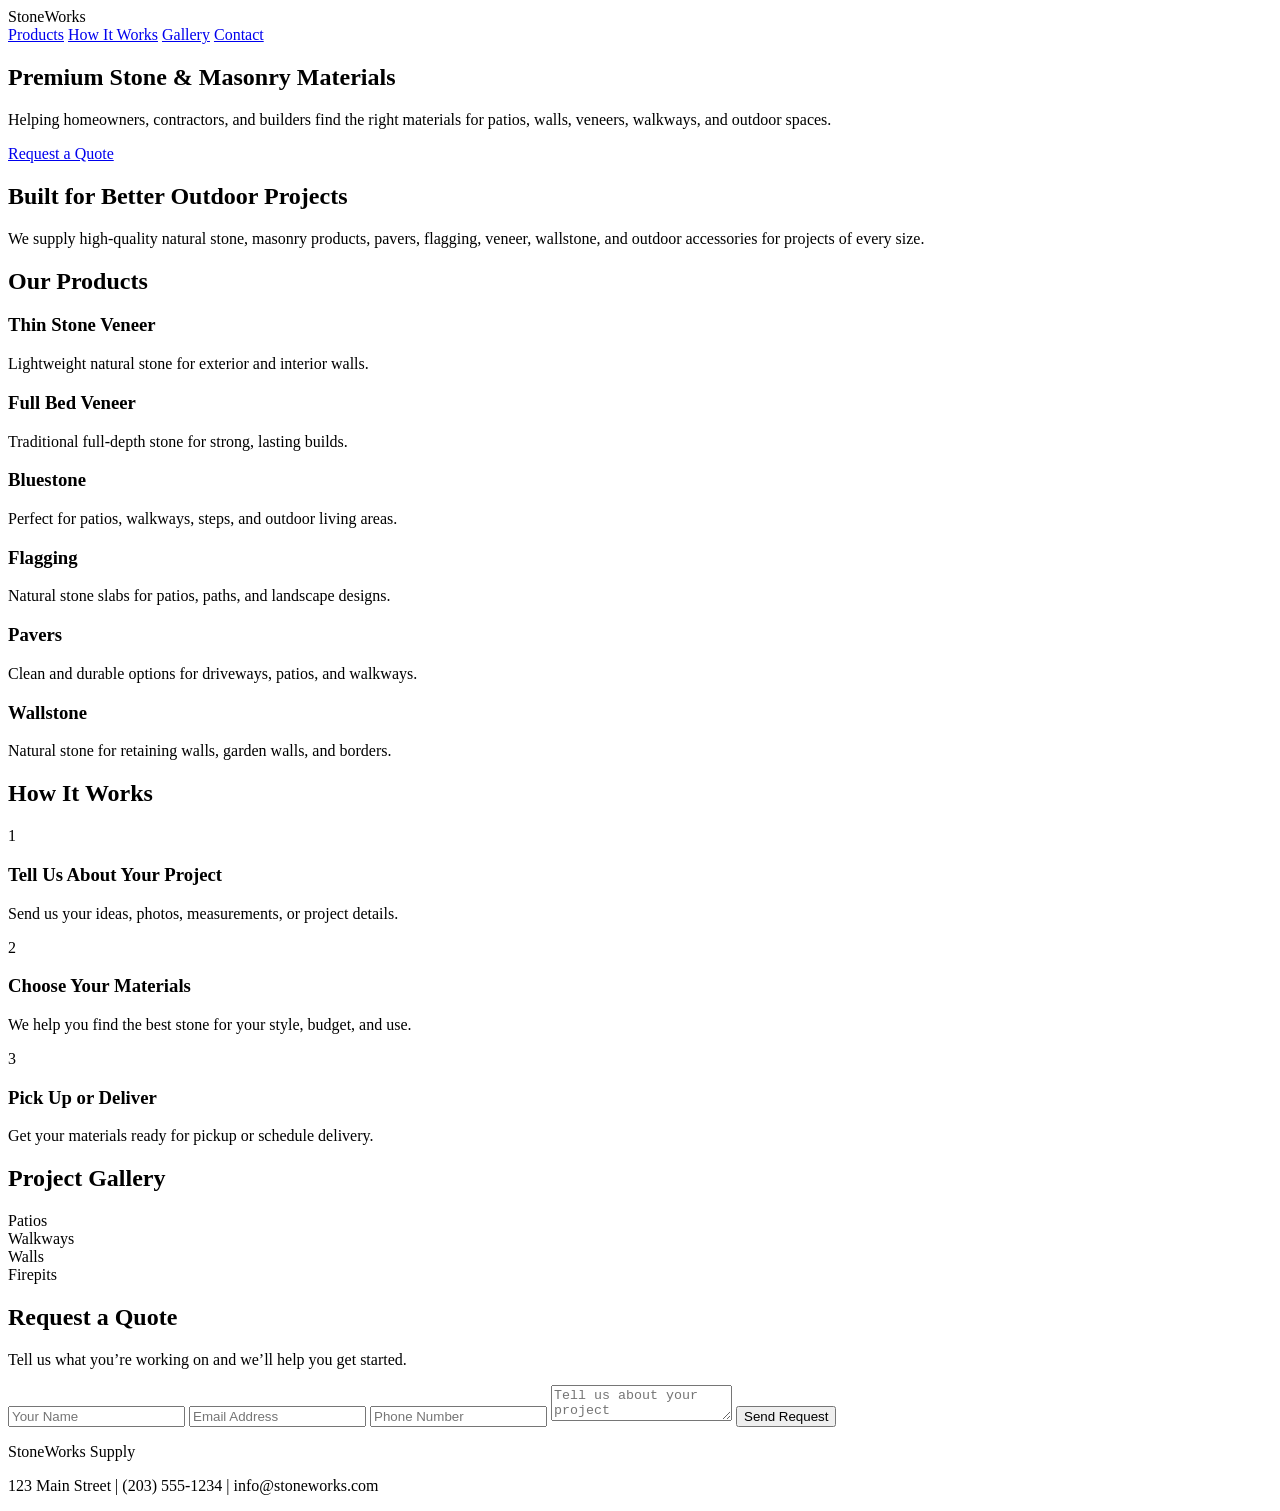
==== index.html @ 8bf39c8d "Update index.html" ====
<!DOCTYPE html>
<html lang="en">
<head>
  <meta charset="UTF-8" />
  <meta name="viewport" content="width=device-width, initial-scale=1.0" />
  <title>Stone Supply Company</title>
  <link rel="stylesheet" href="styles.css" />
</head>
<body>

  <header class="navbar">
    <div class="logo">StoneWorks</div>

    <nav>
      <a href="#products">Products</a>
      <a href="#process">How It Works</a>
      <a href="#gallery">Gallery</a>
      <a href="#contact">Contact</a>
    </nav>
  </header>

  <section class="hero">
    <div class="hero-content">
      <h1>Premium Stone & Masonry Materials</h1>
      <p>Helping homeowners, contractors, and builders find the right materials for patios, walls, veneers, walkways, and outdoor spaces.</p>
      <a href="#contact" class="btn">Request a Quote</a>
    </div>
  </section>

  <section class="about">
    <h2>Built for Better Outdoor Projects</h2>
    <p>
      We supply high-quality natural stone, masonry products, pavers, flagging, veneer, wallstone, and outdoor accessories for projects of every size.
    </p>
  </section>

  <section id="products" class="section">
    <h2>Our Products</h2>

    <div class="card-grid">
      <div class="card">
        <h3>Thin Stone Veneer</h3>
        <p>Lightweight natural stone for exterior and interior walls.</p>
      </div>

      <div class="card">
        <h3>Full Bed Veneer</h3>
        <p>Traditional full-depth stone for strong, lasting builds.</p>
      </div>

      <div class="card">
        <h3>Bluestone</h3>
        <p>Perfect for patios, walkways, steps, and outdoor living areas.</p>
      </div>

      <div class="card">
        <h3>Flagging</h3>
        <p>Natural stone slabs for patios, paths, and landscape designs.</p>
      </div>

      <div class="card">
        <h3>Pavers</h3>
        <p>Clean and durable options for driveways, patios, and walkways.</p>
      </div>

      <div class="card">
        <h3>Wallstone</h3>
        <p>Natural stone for retaining walls, garden walls, and borders.</p>
      </div>
    </div>
  </section>

  <section id="process" class="section light">
    <h2>How It Works</h2>

    <div class="steps">
      <div>
        <span>1</span>
        <h3>Tell Us About Your Project</h3>
        <p>Send us your ideas, photos, measurements, or project details.</p>
      </div>

      <div>
        <span>2</span>
        <h3>Choose Your Materials</h3>
        <p>We help you find the best stone for your style, budget, and use.</p>
      </div>

      <div>
        <span>3</span>
        <h3>Pick Up or Deliver</h3>
        <p>Get your materials ready for pickup or schedule delivery.</p>
      </div>
    </div>
  </section>

  <section id="gallery" class="section">
    <h2>Project Gallery</h2>

    <div class="gallery">
      <div>Patios</div>
      <div>Walkways</div>
      <div>Walls</div>
      <div>Firepits</div>
    </div>
  </section>

  <section id="contact" class="contact">
    <h2>Request a Quote</h2>
    <p>Tell us what you’re working on and we’ll help you get started.</p>

    <form>
      <input type="text" placeholder="Your Name" required />
      <input type="email" placeholder="Email Address" required />
      <input type="tel" placeholder="Phone Number" />
      <textarea placeholder="Tell us about your project"></textarea>
      <button type="submit">Send Request</button>
    </form>
  </section>

  <footer>
    <p>StoneWorks Supply</p>
    <p>123 Main Street | (203) 555-1234 | info@stoneworks.com</p>
  </footer>

</body>
</html>
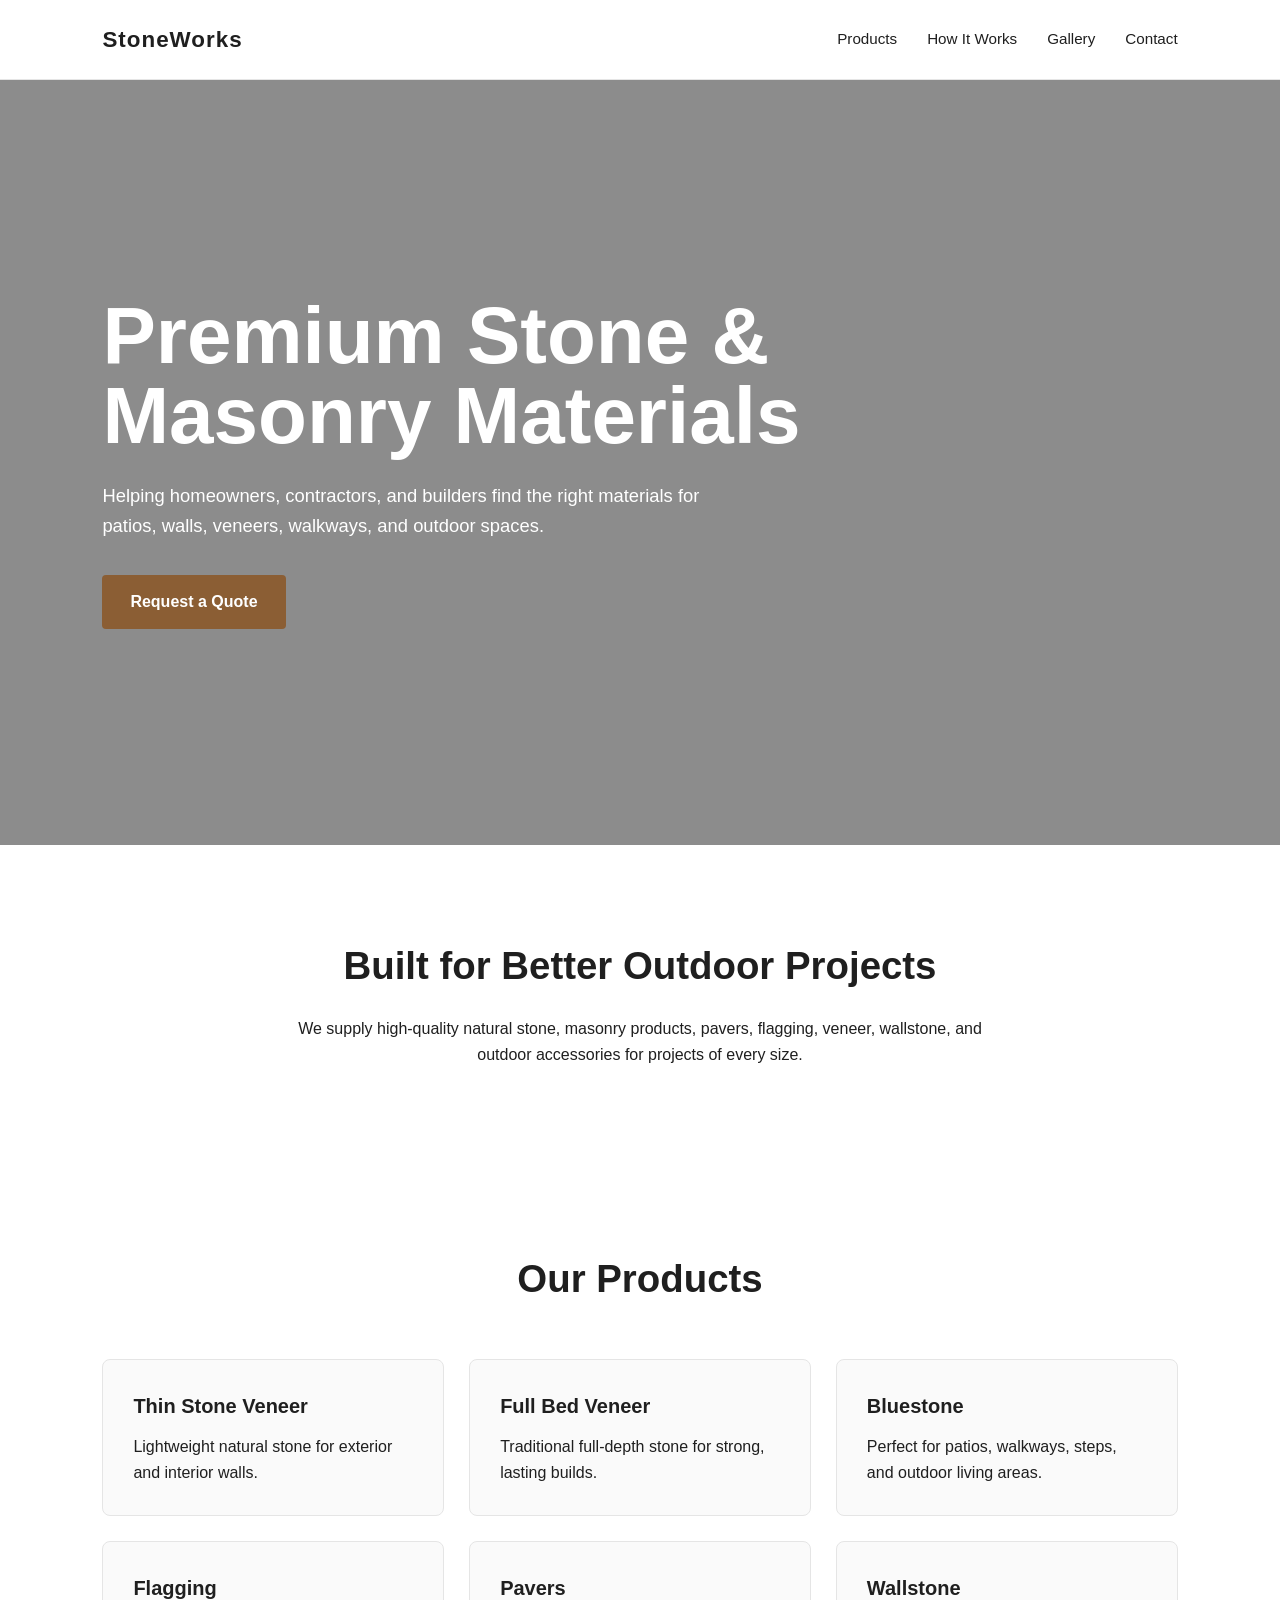
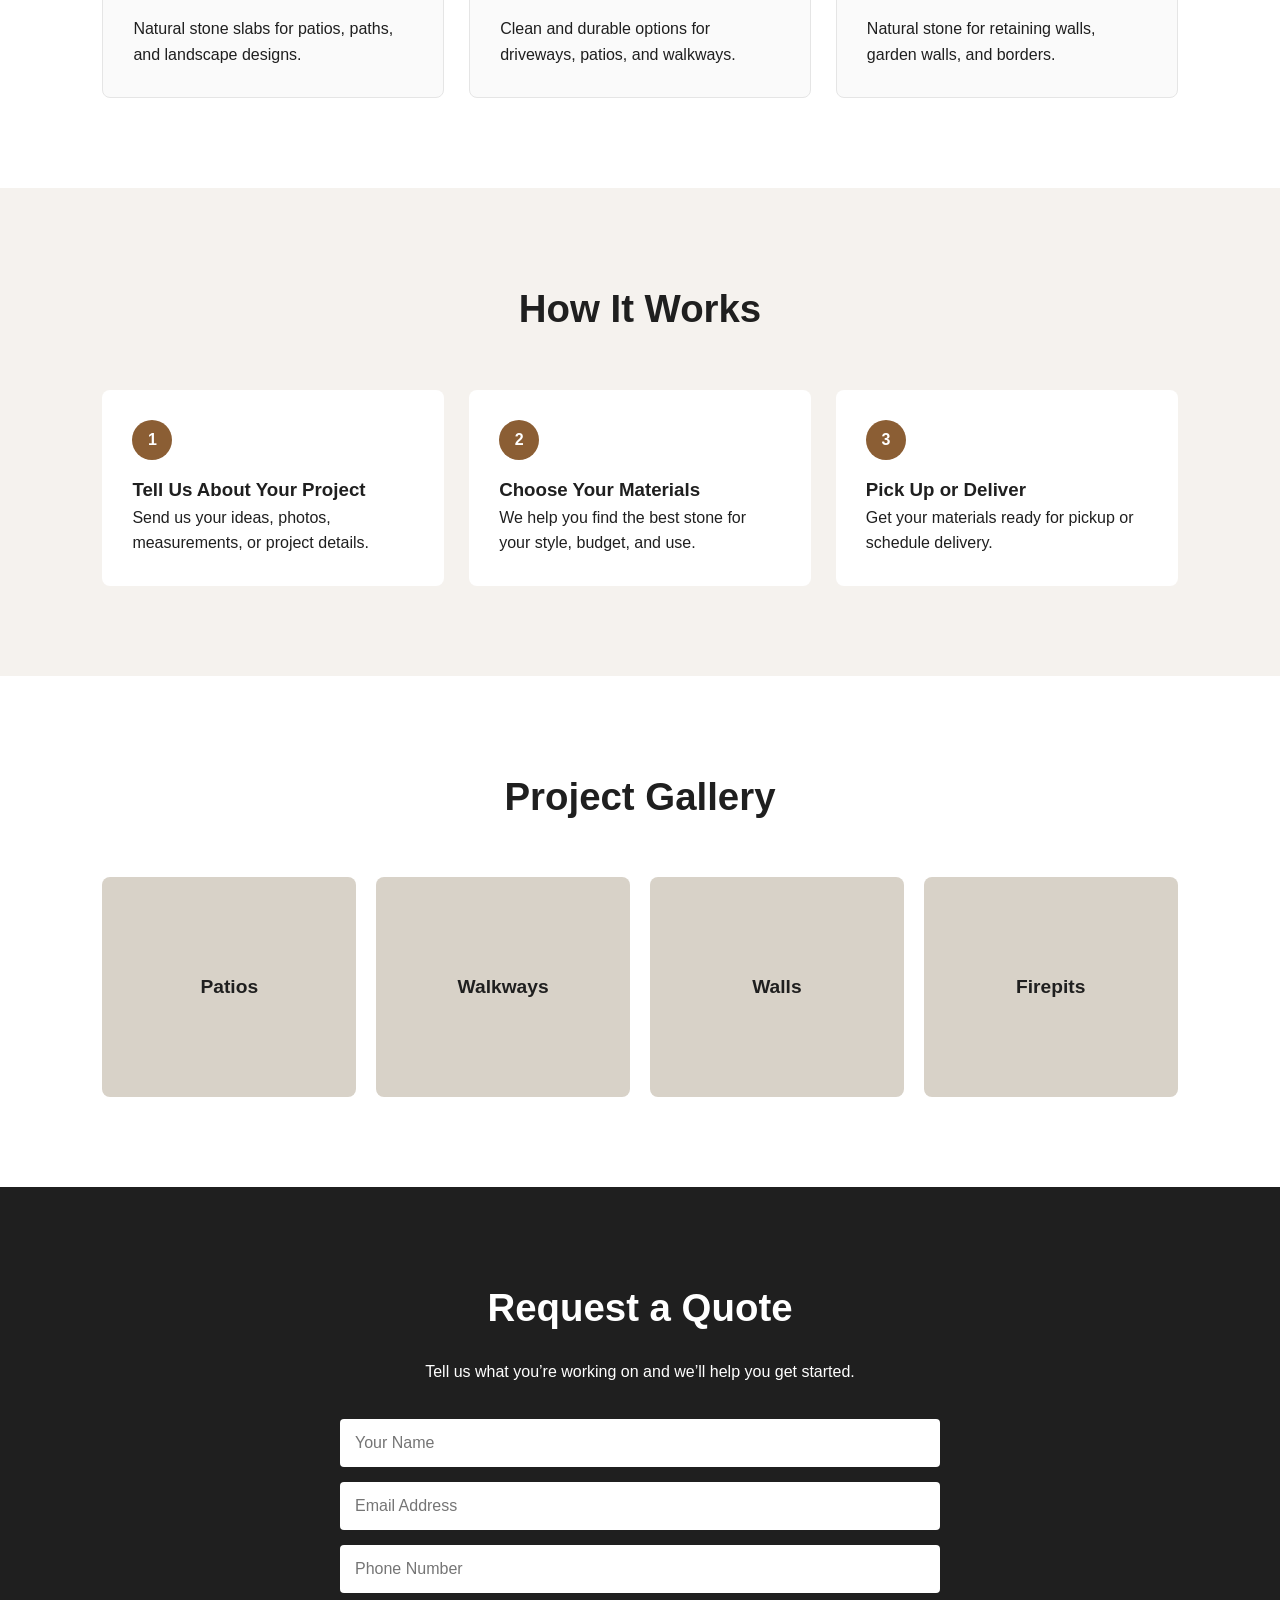
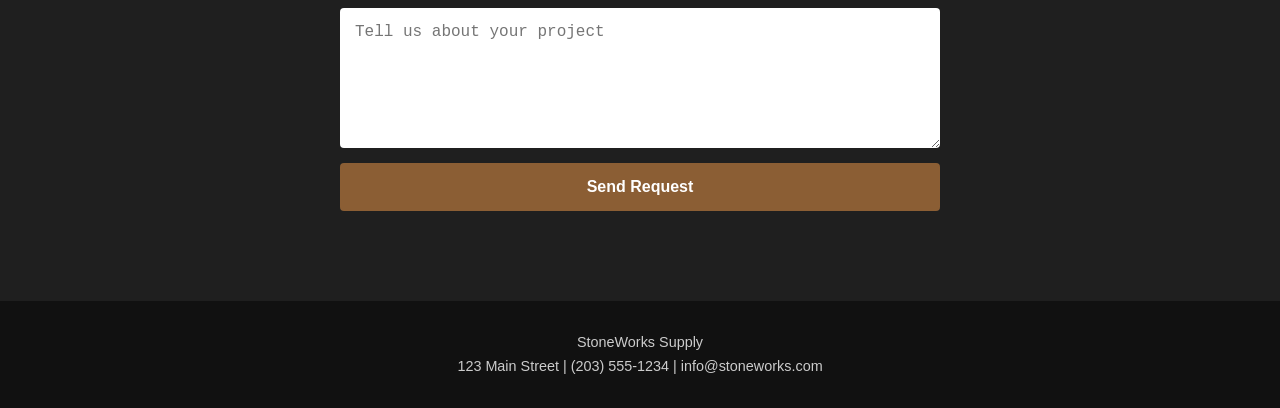
==== commit f6340adb: "Update index.html" ====
--- a/index.html
+++ b/index.html
@@ -4,7 +4,7 @@
   <meta charset="UTF-8" />
   <meta name="viewport" content="width=device-width, initial-scale=1.0" />
   <title>Stone Supply Company</title>
-  <link rel="stylesheet" href="styles.css" />
+  <link rel="stylesheet" href="homepage.css" />
 </head>
 <body>
 
--- a/homepage.css
+++ b/homepage.css
@@ -0,0 +1,253 @@
+* {
+  margin: 0;
+  padding: 0;
+  box-sizing: border-box;
+}
+
+body {
+  font-family: Arial, Helvetica, sans-serif;
+  color: #1f1f1f;
+  background: #ffffff;
+  line-height: 1.6;
+}
+
+.navbar {
+  height: 80px;
+  padding: 0 8%;
+  display: flex;
+  align-items: center;
+  justify-content: space-between;
+  background: #ffffff;
+  border-bottom: 1px solid #e5e5e5;
+  position: sticky;
+  top: 0;
+  z-index: 10;
+}
+
+.logo {
+  font-size: 1.4rem;
+  font-weight: 700;
+  letter-spacing: 1px;
+}
+
+.navbar nav {
+  display: flex;
+  gap: 30px;
+}
+
+.navbar a {
+  text-decoration: none;
+  color: #1f1f1f;
+  font-size: 0.95rem;
+  font-weight: 500;
+}
+
+.navbar a:hover {
+  color: #8b5e34;
+}
+
+.hero {
+  min-height: 85vh;
+  padding: 0 8%;
+  display: flex;
+  align-items: center;
+  background:
+    linear-gradient(rgba(0, 0, 0, 0.45), rgba(0, 0, 0, 0.45)),
+    url("stone-background.jpg");
+  background-size: cover;
+  background-position: center;
+  color: white;
+}
+
+.hero-content {
+  max-width: 700px;
+}
+
+.hero h1 {
+  font-size: clamp(2.5rem, 7vw, 5rem);
+  line-height: 1;
+  margin-bottom: 25px;
+}
+
+.hero p {
+  font-size: 1.15rem;
+  max-width: 600px;
+  margin-bottom: 35px;
+}
+
+.btn {
+  display: inline-block;
+  padding: 14px 28px;
+  background: #8b5e34;
+  color: white;
+  text-decoration: none;
+  border-radius: 4px;
+  font-weight: 600;
+}
+
+.btn:hover {
+  background: #6f4723;
+}
+
+.about,
+.section,
+.contact {
+  padding: 90px 8%;
+}
+
+.about {
+  text-align: center;
+  max-width: 900px;
+  margin: auto;
+}
+
+h2 {
+  font-size: 2.4rem;
+  margin-bottom: 20px;
+}
+
+.section > h2 {
+  text-align: center;
+  margin-bottom: 50px;
+}
+
+.card-grid {
+  display: grid;
+  grid-template-columns: repeat(3, 1fr);
+  gap: 25px;
+}
+
+.card {
+  padding: 30px;
+  border: 1px solid #e5e5e5;
+  background: #fafafa;
+  border-radius: 8px;
+}
+
+.card h3 {
+  margin-bottom: 12px;
+  font-size: 1.25rem;
+}
+
+.light {
+  background: #f5f2ee;
+}
+
+.steps {
+  display: grid;
+  grid-template-columns: repeat(3, 1fr);
+  gap: 25px;
+}
+
+.steps div {
+  background: white;
+  padding: 30px;
+  border-radius: 8px;
+}
+
+.steps span {
+  display: inline-flex;
+  width: 40px;
+  height: 40px;
+  background: #8b5e34;
+  color: white;
+  align-items: center;
+  justify-content: center;
+  border-radius: 50%;
+  font-weight: bold;
+  margin-bottom: 15px;
+}
+
+.gallery {
+  display: grid;
+  grid-template-columns: repeat(4, 1fr);
+  gap: 20px;
+}
+
+.gallery div {
+  height: 220px;
+  background: #d8d2c8;
+  display: flex;
+  align-items: center;
+  justify-content: center;
+  font-size: 1.2rem;
+  font-weight: 600;
+  border-radius: 8px;
+}
+
+.contact {
+  background: #1f1f1f;
+  color: white;
+  text-align: center;
+}
+
+.contact form {
+  max-width: 600px;
+  margin: 35px auto 0;
+  display: grid;
+  gap: 15px;
+}
+
+input,
+textarea {
+  width: 100%;
+  padding: 15px;
+  border: none;
+  border-radius: 4px;
+  font-size: 1rem;
+}
+
+textarea {
+  min-height: 140px;
+  resize: vertical;
+}
+
+button {
+  padding: 15px;
+  background: #8b5e34;
+  color: white;
+  border: none;
+  border-radius: 4px;
+  font-size: 1rem;
+  font-weight: 700;
+  cursor: pointer;
+}
+
+button:hover {
+  background: #6f4723;
+}
+
+footer {
+  padding: 30px 8%;
+  text-align: center;
+  background: #111;
+  color: #ccc;
+  font-size: 0.9rem;
+}
+
+@media (max-width: 900px) {
+  .navbar {
+    height: auto;
+    padding: 20px 8%;
+    flex-direction: column;
+    gap: 15px;
+  }
+
+  .navbar nav {
+    flex-wrap: wrap;
+    justify-content: center;
+    gap: 15px;
+  }
+
+  .card-grid,
+  .steps,
+  .gallery {
+    grid-template-columns: 1fr;
+  }
+
+  .hero {
+    min-height: 75vh;
+    text-align: center;
+    justify-content: center;
+  }
+}
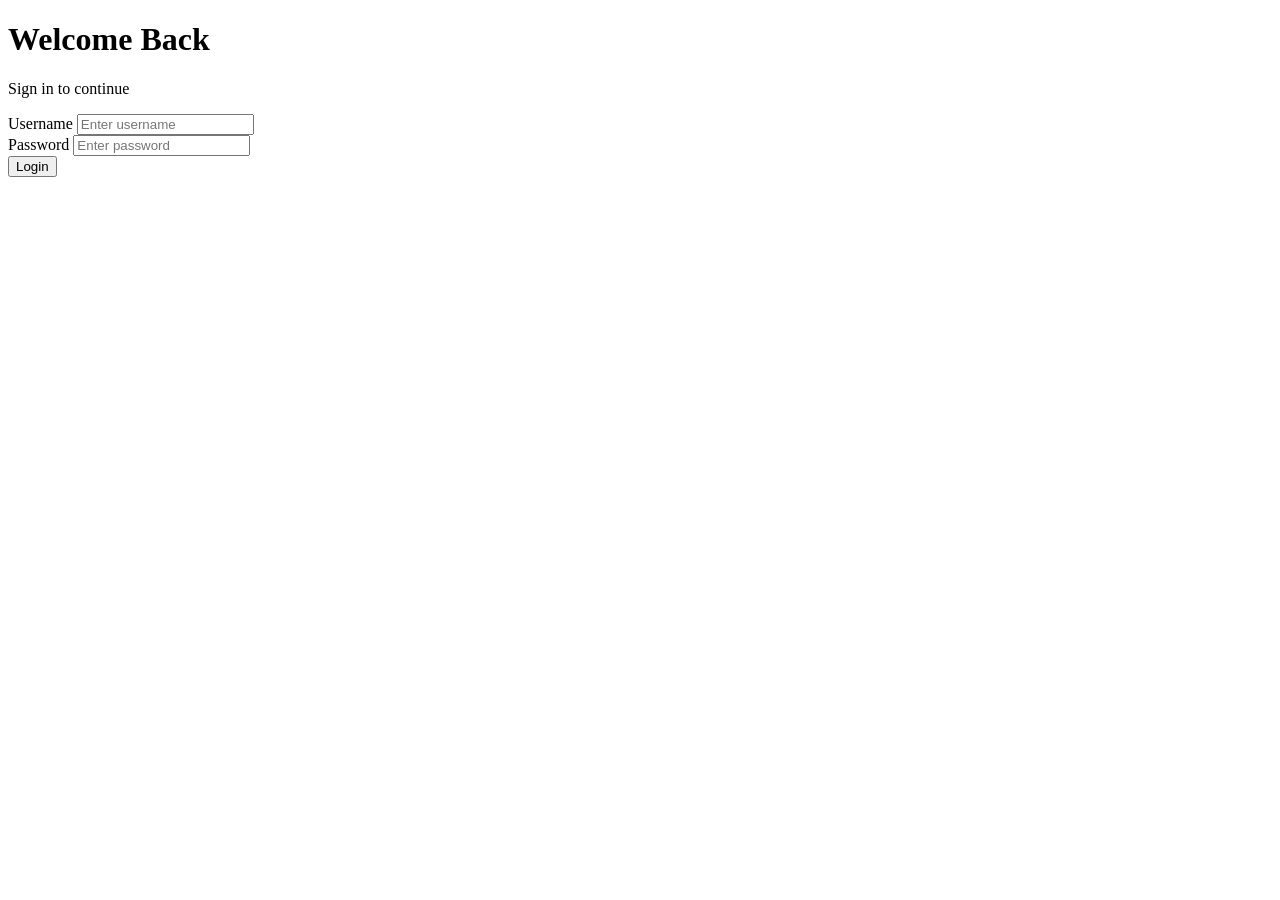
==== commit de95534e: "Update index.html" ====
--- a/index.html
+++ b/index.html
@@ -1,127 +1,39 @@
 <!DOCTYPE html>
 <html lang="en">
 <head>
-  <meta charset="UTF-8" />
-  <meta name="viewport" content="width=device-width, initial-scale=1.0" />
-  <title>Stone Supply Company</title>
-  <link rel="stylesheet" href="homepage.css" />
+    <meta charset="UTF-8">
+    <meta name="viewport" content="width=device-width, initial-scale=1.0">
+    <title>Login</title>
+    <link rel="stylesheet" href="index.css">
 </head>
 <body>
 
-  <header class="navbar">
-    <div class="logo">StoneWorks</div>
+    <div class="login-container">
 
-    <nav>
-      <a href="#products">Products</a>
-      <a href="#process">How It Works</a>
-      <a href="#gallery">Gallery</a>
-      <a href="#contact">Contact</a>
-    </nav>
-  </header>
+        <div class="login-card">
 
-  <section class="hero">
-    <div class="hero-content">
-      <h1>Premium Stone & Masonry Materials</h1>
-      <p>Helping homeowners, contractors, and builders find the right materials for patios, walls, veneers, walkways, and outdoor spaces.</p>
-      <a href="#contact" class="btn">Request a Quote</a>
+            <h1>Welcome Back</h1>
+            <p>Sign in to continue</p>
+
+            <form>
+
+                <div class="input-group">
+                    <label>Username</label>
+                    <input type="text" placeholder="Enter username">
+                </div>
+
+                <div class="input-group">
+                    <label>Password</label>
+                    <input type="password" placeholder="Enter password">
+                </div>
+
+                <button type="submit">Login</button>
+
+            </form>
+
+        </div>
+
     </div>
-  </section>
-
-  <section class="about">
-    <h2>Built for Better Outdoor Projects</h2>
-    <p>
-      We supply high-quality natural stone, masonry products, pavers, flagging, veneer, wallstone, and outdoor accessories for projects of every size.
-    </p>
-  </section>
-
-  <section id="products" class="section">
-    <h2>Our Products</h2>
-
-    <div class="card-grid">
-      <div class="card">
-        <h3>Thin Stone Veneer</h3>
-        <p>Lightweight natural stone for exterior and interior walls.</p>
-      </div>
-
-      <div class="card">
-        <h3>Full Bed Veneer</h3>
-        <p>Traditional full-depth stone for strong, lasting builds.</p>
-      </div>
-
-      <div class="card">
-        <h3>Bluestone</h3>
-        <p>Perfect for patios, walkways, steps, and outdoor living areas.</p>
-      </div>
-
-      <div class="card">
-        <h3>Flagging</h3>
-        <p>Natural stone slabs for patios, paths, and landscape designs.</p>
-      </div>
-
-      <div class="card">
-        <h3>Pavers</h3>
-        <p>Clean and durable options for driveways, patios, and walkways.</p>
-      </div>
-
-      <div class="card">
-        <h3>Wallstone</h3>
-        <p>Natural stone for retaining walls, garden walls, and borders.</p>
-      </div>
-    </div>
-  </section>
-
-  <section id="process" class="section light">
-    <h2>How It Works</h2>
-
-    <div class="steps">
-      <div>
-        <span>1</span>
-        <h3>Tell Us About Your Project</h3>
-        <p>Send us your ideas, photos, measurements, or project details.</p>
-      </div>
-
-      <div>
-        <span>2</span>
-        <h3>Choose Your Materials</h3>
-        <p>We help you find the best stone for your style, budget, and use.</p>
-      </div>
-
-      <div>
-        <span>3</span>
-        <h3>Pick Up or Deliver</h3>
-        <p>Get your materials ready for pickup or schedule delivery.</p>
-      </div>
-    </div>
-  </section>
-
-  <section id="gallery" class="section">
-    <h2>Project Gallery</h2>
-
-    <div class="gallery">
-      <div>Patios</div>
-      <div>Walkways</div>
-      <div>Walls</div>
-      <div>Firepits</div>
-    </div>
-  </section>
-
-  <section id="contact" class="contact">
-    <h2>Request a Quote</h2>
-    <p>Tell us what you’re working on and we’ll help you get started.</p>
-
-    <form>
-      <input type="text" placeholder="Your Name" required />
-      <input type="email" placeholder="Email Address" required />
-      <input type="tel" placeholder="Phone Number" />
-      <textarea placeholder="Tell us about your project"></textarea>
-      <button type="submit">Send Request</button>
-    </form>
-  </section>
-
-  <footer>
-    <p>StoneWorks Supply</p>
-    <p>123 Main Street | (203) 555-1234 | info@stoneworks.com</p>
-  </footer>
 
 </body>
 </html>
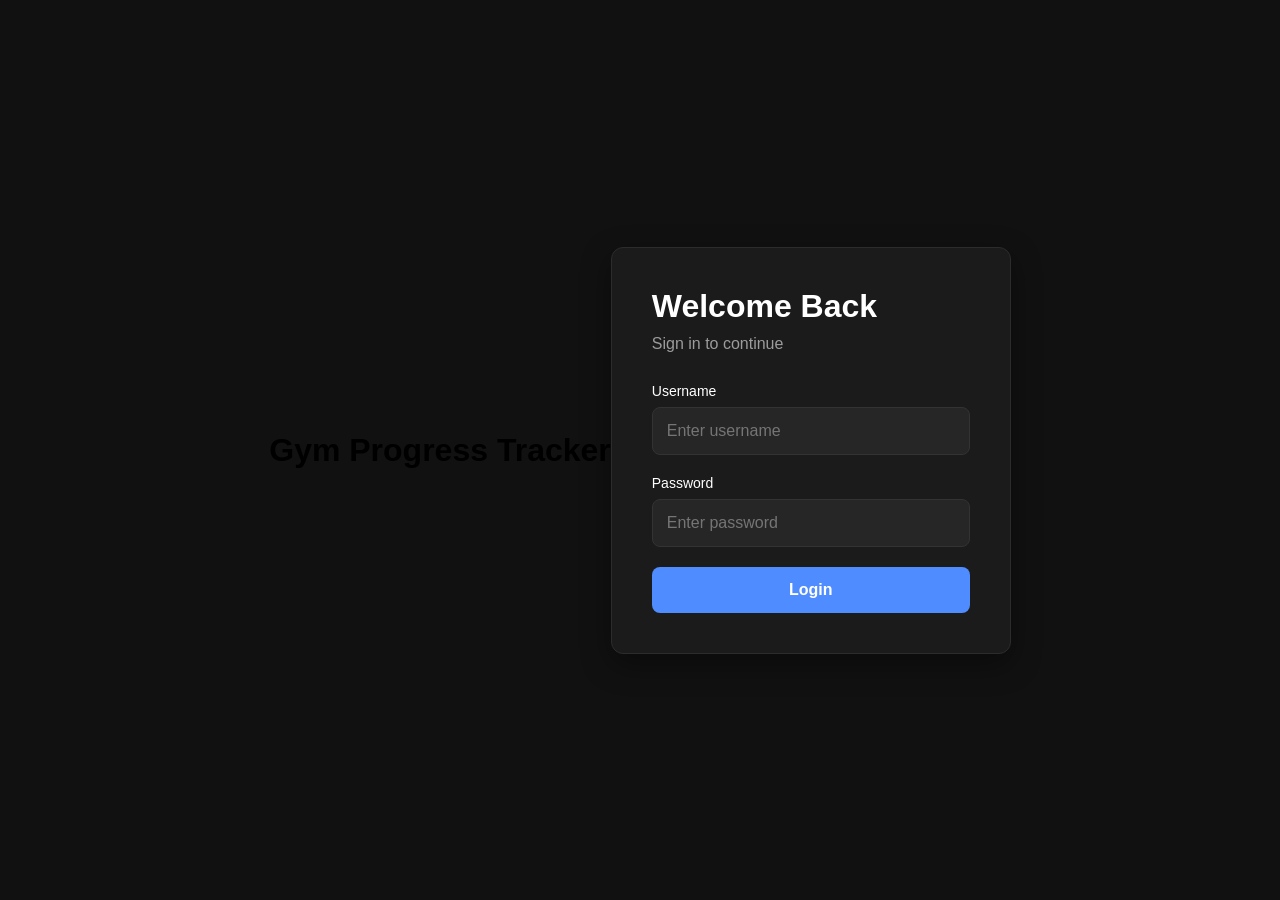
==== commit cc1e2dea: "Update index.html" ====
--- a/index.html
+++ b/index.html
@@ -5,9 +5,15 @@
     <meta name="viewport" content="width=device-width, initial-scale=1.0">
     <title>Login</title>
     <link rel="stylesheet" href="index.css">
+    <link rel="icon" href="icon.png">
 </head>
 <body>
 
+    <div class="page-header"
+        <img src="icon.png" alt="page header logo">
+        <h1>Gym Progress Tracker</h1>
+    </div>
+    
     <div class="login-container">
 
         <div class="login-card">
--- a/index.css
+++ b/index.css
@@ -0,0 +1,103 @@
+* {
+    margin: 0;
+    padding: 0;
+    box-sizing: border-box;
+}
+
+body {
+    min-height: 100vh;
+
+    display: flex;
+    justify-content: center;
+    align-items: center;
+
+    background: #111;
+
+    font-family: Arial, Helvetica, sans-serif;
+}
+
+.login-card {
+    width: 400px;
+
+    background: #1b1b1b;
+
+    padding: 40px;
+
+    border-radius: 12px;
+
+    border: 1px solid #2c2c2c;
+
+    box-shadow: 0 10px 30px rgba(0,0,0,0.4);
+}
+
+.login-card h1 {
+    color: white;
+    margin-bottom: 10px;
+}
+
+.login-card p {
+    color: #9c9c9c;
+    margin-bottom: 30px;
+}
+
+.input-group {
+    margin-bottom: 20px;
+}
+
+.input-group label {
+    display: block;
+
+    color: white;
+
+    margin-bottom: 8px;
+
+    font-size: 14px;
+}
+
+.input-group input {
+    width: 100%;
+
+    padding: 14px;
+
+    background: #262626;
+
+    border: 1px solid #333;
+
+    border-radius: 8px;
+
+    color: white;
+
+    font-size: 16px;
+}
+
+.input-group input:focus {
+    outline: none;
+
+    border-color: #4f8cff;
+}
+
+button {
+    width: 100%;
+
+    padding: 14px;
+
+    background: #4f8cff;
+
+    color: white;
+
+    border: none;
+
+    border-radius: 8px;
+
+    font-size: 16px;
+
+    font-weight: 600;
+
+    cursor: pointer;
+
+    transition: 0.3s;
+}
+
+button:hover {
+    background: #3b73d8;
+}
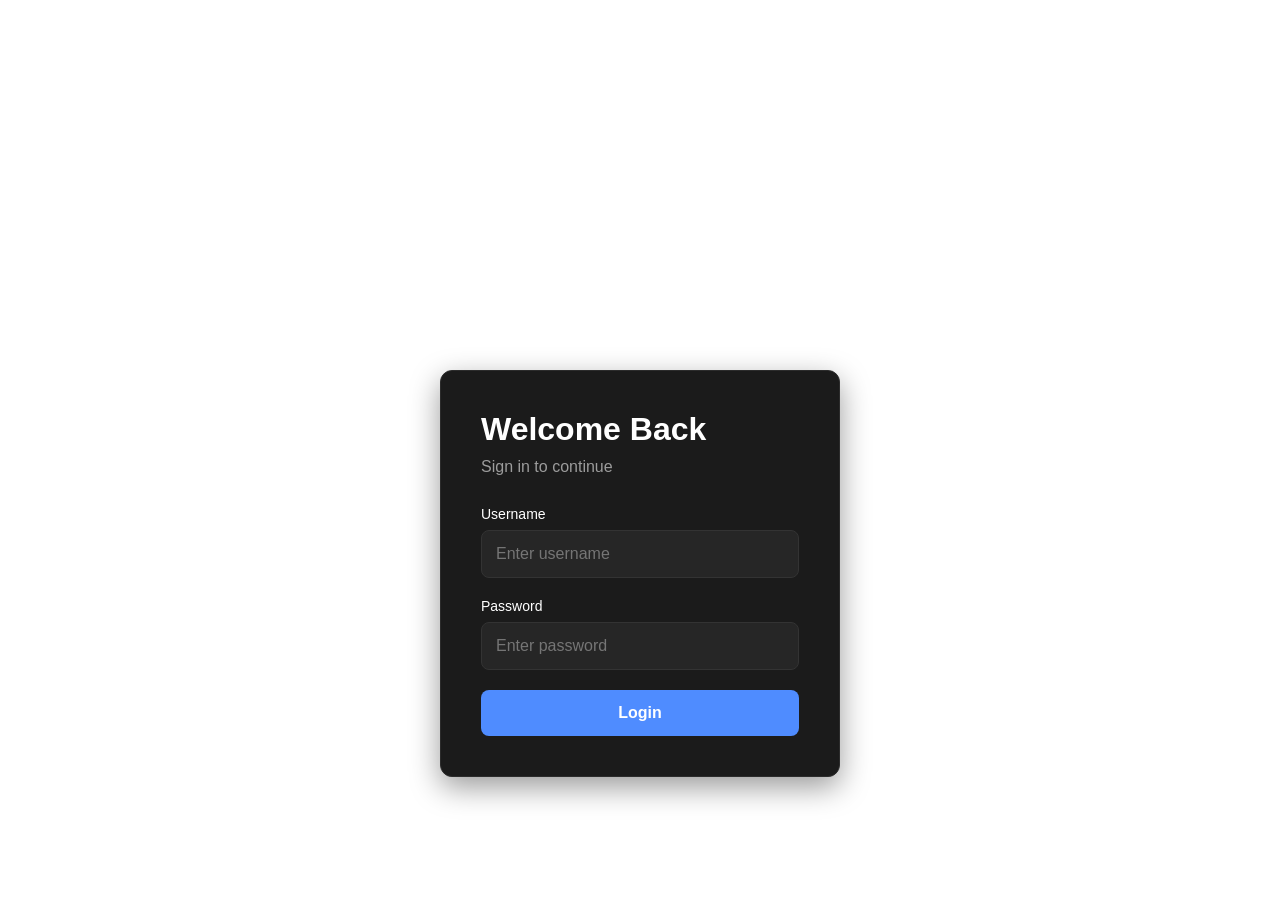
==== commit 590dffc6: "Update index.html" ====
--- a/index.html
+++ b/index.html
@@ -11,7 +11,6 @@
 
     <div class="page-header"
         <img src="icon.png" alt="page header logo">
-        <h1>Gym Progress Tracker</h1>
     </div>
     
     <div class="login-container">
--- a/index.css
+++ b/index.css
@@ -7,13 +7,24 @@
 body {
     min-height: 100vh;
 
-    display: flex;
+    display: grid;
+    grid-column-template: 1fr;
     justify-content: center;
     align-items: center;
 
-    background: #111;
+    background: white;
 
     font-family: Arial, Helvetica, sans-serif;
+}
+
+.page-header {
+    display: grid;
+    grid-template-column: repeat(2, 1fr);
+    background: white;
+}
+
+img {
+    border: 2px solid green;
 }
 
 .login-card {
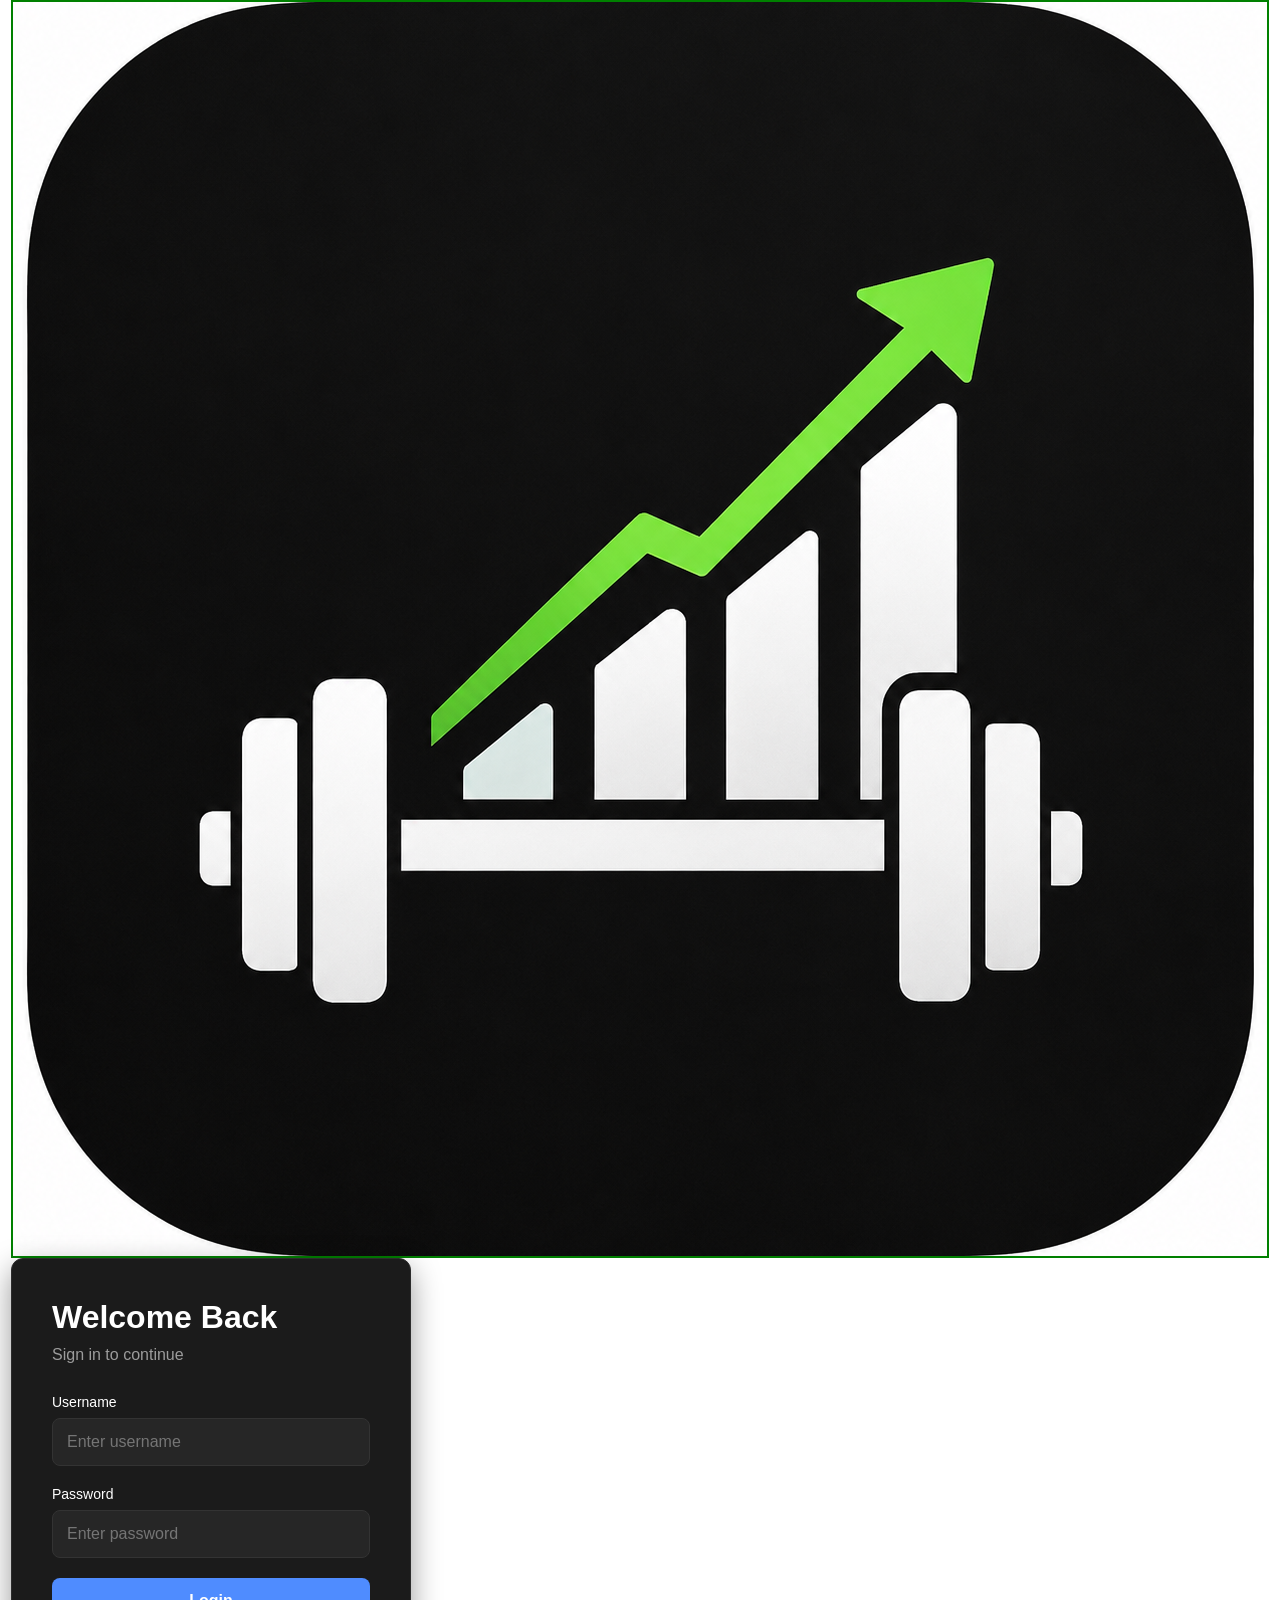
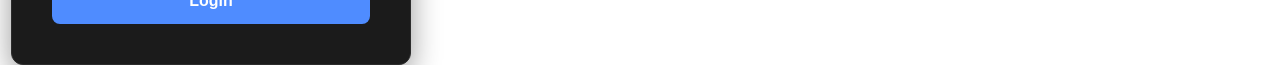
==== commit 11ccc6ba: "Update index.html" ====
--- a/index.html
+++ b/index.html
@@ -9,8 +9,8 @@
 </head>
 <body>
 
-    <div class="page-header"
-        <img src="icon.png" alt="page header logo">
+    <div class="page-header">
+        <img src="icon.png">
     </div>
     
     <div class="login-container">
--- a/index.css
+++ b/index.css
@@ -8,7 +8,6 @@
     min-height: 100vh;
 
     display: grid;
-    grid-column-template: 1fr;
     justify-content: center;
     align-items: center;
 
@@ -19,7 +18,6 @@
 
 .page-header {
     display: grid;
-    grid-template-column: repeat(2, 1fr);
     background: white;
 }
 
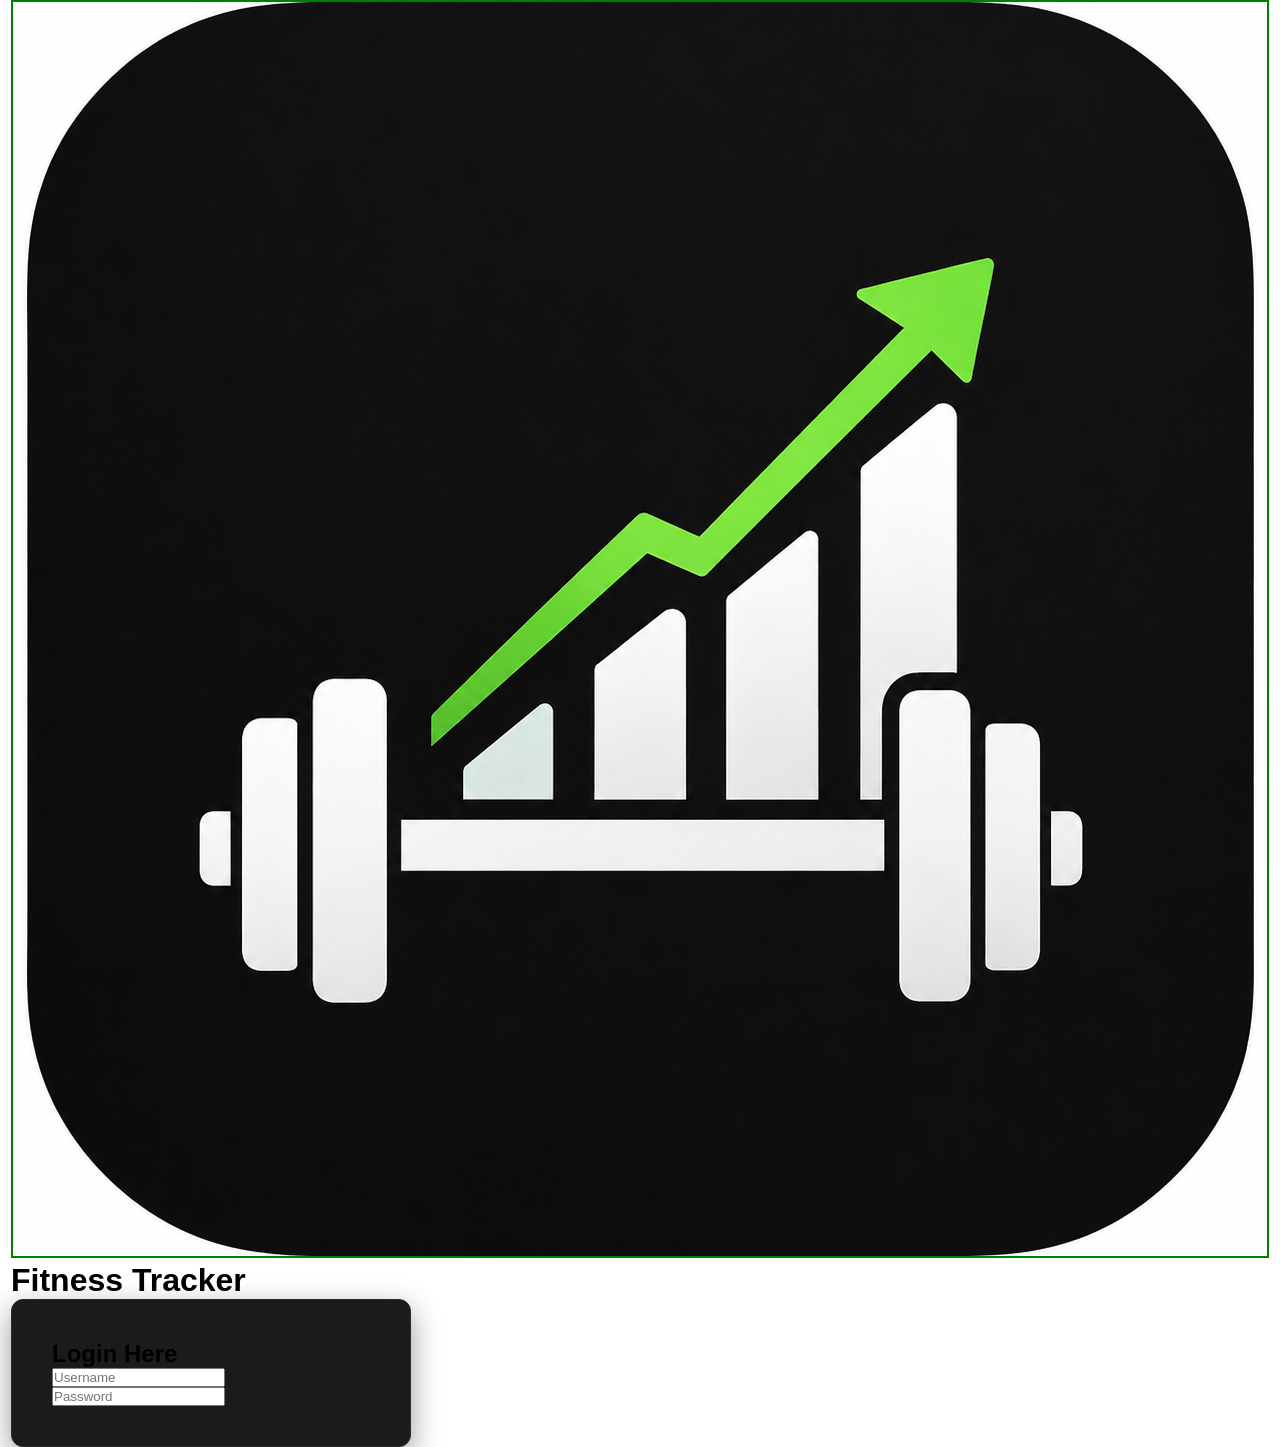
==== commit ed3432ad: "Update index.html" ====
--- a/index.html
+++ b/index.html
@@ -1,44 +1,22 @@
 <!DOCTYPE html>
 <html lang="en">
-<head>
-    <meta charset="UTF-8">
-    <meta name="viewport" content="width=device-width, initial-scale=1.0">
-    <title>Login</title>
-    <link rel="stylesheet" href="index.css">
-    <link rel="icon" href="icon.png">
-</head>
-<body>
-
-    <div class="page-header">
-        <img src="icon.png">
-    </div>
-    
-    <div class="login-container">
-
+    <head>
+        <meta charset="UTF-8"/>
+        <meta name="viewport" content="width=device-width, initial-scale=1.0"/>
+        <meta name="description" content="Track and organize your gym progress"/>
+        <meta rel="icon" href="icon.png"/>
+        <link rel="stylesheet" href="index.css"/>
+        <title>Gym Progress Tracker</title>
+    </head>
+    <body>
+        <div class="page-title">
+            <img src="icon.png">
+            <h1>Fitness Tracker</h1>
+        </div>
         <div class="login-card">
-
-            <h1>Welcome Back</h1>
-            <p>Sign in to continue</p>
-
-            <form>
-
-                <div class="input-group">
-                    <label>Username</label>
-                    <input type="text" placeholder="Enter username">
-                </div>
-
-                <div class="input-group">
-                    <label>Password</label>
-                    <input type="password" placeholder="Enter password">
-                </div>
-
-                <button type="submit">Login</button>
-
-            </form>
-
+            <h2>Login Here</h2>
+            <input type="text" placeholder="Username">
+            <input type="password" placeholder="Password">
         </div>
-
-    </div>
-
-</body>
+    </body>
 </html>
